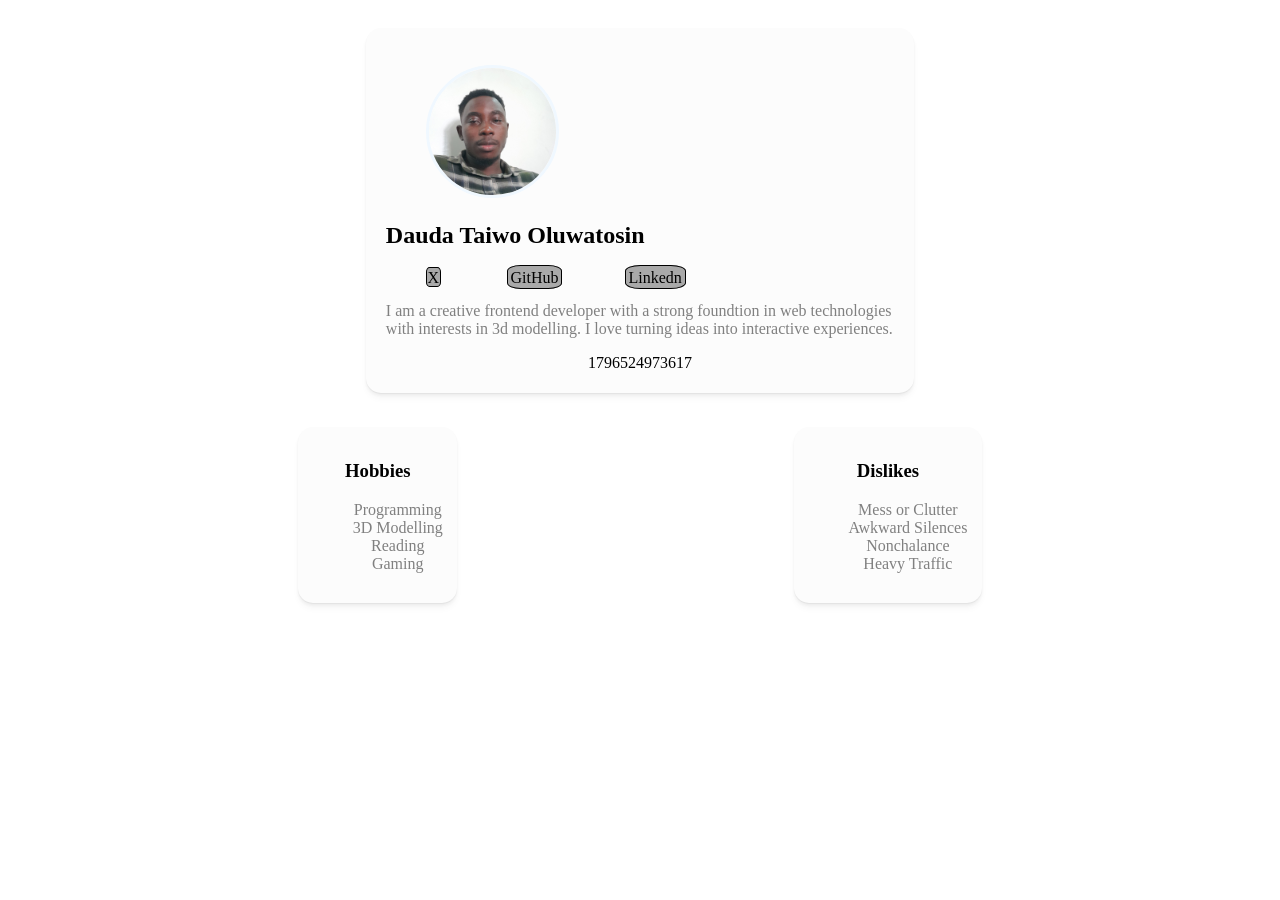
==== index.html @ f5eb3cee "first commit" ====
<!doctype html>
<html>
<head>
<meta charset="utf-8">
<title>HNG 0-ProfileCard</title>
<link href="style.css" rel="stylesheet" type="text/css">
<link rel="preconnect" href="https://fonts.googleapis.com">
<link rel="preconnect" href="https://fonts.gstatic.com" crossorigin>
<link href="https://fonts.googleapis.com/css2?family=Inter:ital,opsz,wght@0,14..32,100..900;1,14..32,100..900&family=Quicksand:wght@300..700&display=swap" rel="stylesheet">
</head>

<body>
<article data-testid="test-profile-card" class="flex align-center background-dark">
  <div>
    <div class="flex align-center">
      <div class="width-50 flex card  padding-10">
        <div>
          <div class="card-color">
            <div id="profile">
              <figure>
                <img src="images/prrofile-picc.jpg" width="127" height="127" alt="profile-picture" data-testid="test-user-avatar" id="image-border"/> </figure>
              </div>
            <div>
              <header>
                <h2 data-testid="test-user-name" class="font-ariel ">
                  Dauda Taiwo Oluwatosin
                  </h2>
                </header>
              </div>
            <div>
              <nav>
                <ul class="no-bullet-list flex flex-start width-20">
                  <li><a href="#" target="_blank" data-testid="test-user-social-twitter" class="button">X</a></li>
                  <li><a href="https://github.com/Taiye-James" target="_blank" data-testid="test-user-social-github" class="button">GitHub</a></li>
                  <li><a href="https://www.linkedin.com/in/taiye-james-837622114/" target="_blank" data-testid="test-user-social-linkedn" class="button">Linkedn</a></li>
                  </ul>
                </nav>
              </div>
          </div>
          <div>
            <p data-testid="test-user-bio" class="font-ariel text-gray word-wrap">
              I am a creative frontend developer with a strong foundtion in web technologies with interests in 3d modelling. I love turning ideas into interactive experiences.
              </p>
            </div>
          <div class="text-center">
            <span data-testid="test-user-time" id="millisecondsDisplay"></span>
            </div>
        </div>
        </div>
    </div>
    <div class="flex align-center">
      <div class="flex flex-start width-70" id="hobb-dislikes">
        <div class="card padding-10 font-ariel">
          <h3 class="text-center">
            Hobbies
          </h3>
          <ul class="no-bullet-list text-gray text-center">
            <li>Programming</li>
            <li>3D Modelling</li>
            <li>Reading</li>
            <li>Gaming</li>
            </ul>
          </div>
        <div class="card padding-10 font-ariel">
          <h3 class="text-center">Dislikes</h3>
          <ul class="no-bullet-list text-gray text-center">
            <li>Mess or Clutter</li>
            <li>Awkward Silences</li>
            <li>Nonchalance</li>
            <li>Heavy Traffic</li>
            </ul>
        </div>
        </div>
    </div>
  </div>

</article>
	<script>
        function updateMilliseconds() {
            const milliseconds = Date.now();
            document.getElementById('millisecondsDisplay').textContent = milliseconds;
        }

        // Call the function immediately to display the initial value
        updateMilliseconds();

        // Update the milliseconds every 10 milliseconds for a near real-time display
        setInterval(updateMilliseconds, 10); 
    </script>
</body>
</html>
---- style.css ----
@charset "utf-8";

*{
	font-family: "Inter" sans-serif;
}
.flex {
	display: flex;
}
.width-70 {
	width: 70%;
}

.align-center {
	justify-content: center;
	align-items: center;
}

.width-50 {
	width: 50%;
}

.card {
	border-radius: 15px;
	background-color: #FCFCFC;
	box-shadow: 0 6px 6px 0 rgba(0, 0, 0, 0.03), 0 3px 3px 0 rgba(0, 0, 0, 0.04), 0 1px 1px 0 rgba(0, 0, 0, 0.05);
	padding: 20px;
	margin: 2%;
}

.padding-10 {
	padding: 2%;
}

.flex-start {
	justify-content: space-between;
}

.border {
	border: 1px solid black;
}

.grid {
	display: grid;
	grid-template-columns: 40% 40%;
	justify-content: space-between
}



.card-color {
	
}

#image-border {
	border-radius: 50%;
	border: 3px solid aliceblue;
}



.font-ariel {
	font-family: Cambria, "Hoefler Text", "Liberation Serif", Times, "Times New Roman", "serif"
}

.text-center {
	text-align: center;
}

.background-dark {
	background-color: 
}

.no-bullet-list {
	list-style-type: none;
}

.width-20 {
	width: 50%;
}

.text-gray {
	color: gray;
}

.button {
	border: 1px solid black;
	border-radius: 25%;
	padding: 5%;
	background-color:darkgray;
	color: black;
	text-decoration: none;
}
.button:hover{
	color: white;
}

.word-wrap {
	word-wrap: break-word;
}

@media screen and (max-width:768px){
	#hobb-dislikes{
		display: flex;
		flex-direction: column;
	}
}
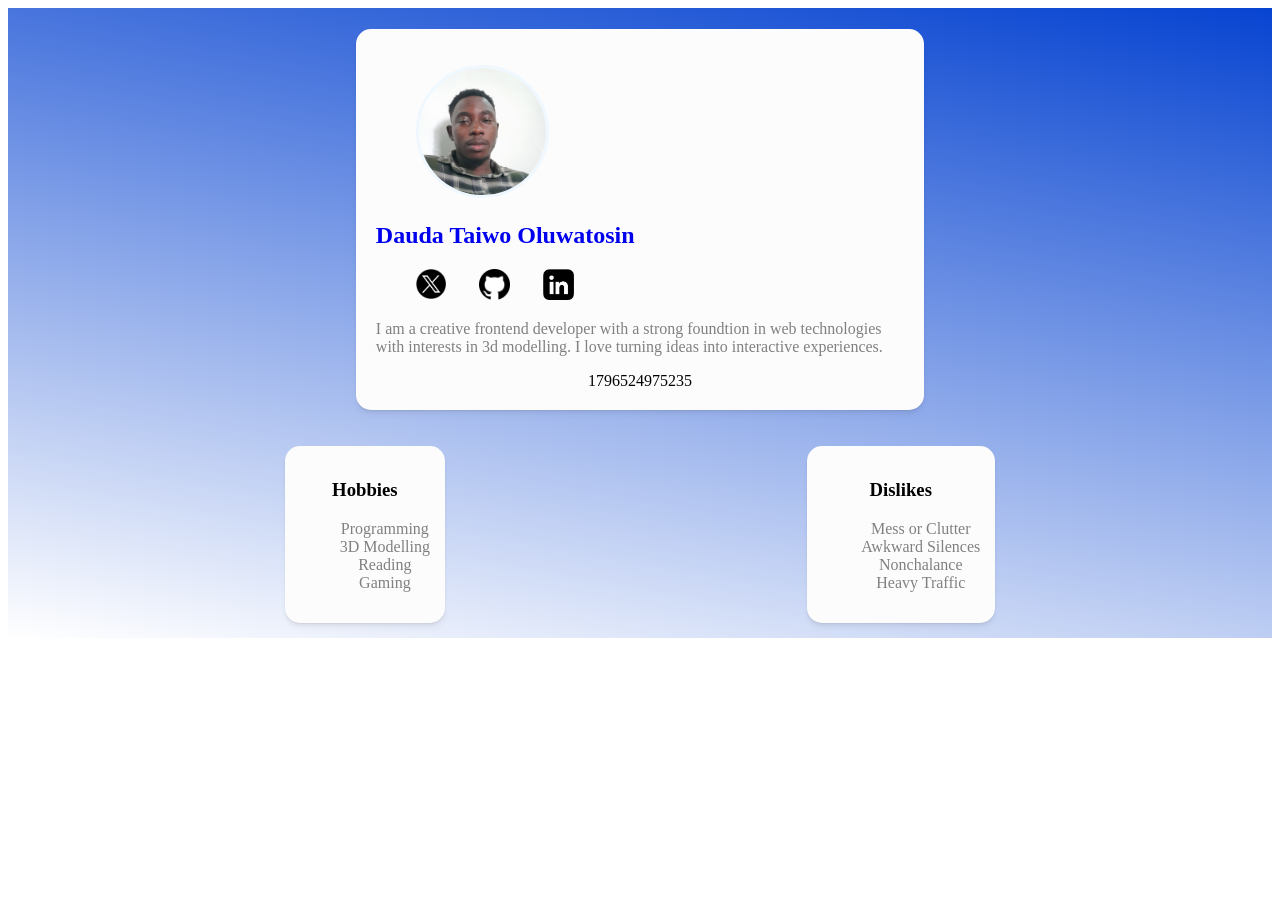
==== commit ec7ae392: "added new files" ====
--- a/index.html
+++ b/index.html
@@ -13,7 +13,7 @@
 <article data-testid="test-profile-card" class="flex align-center background-dark">
   <div>
     <div class="flex align-center">
-      <div class="width-50 flex card  padding-10">
+      <div class="width-50 flex card">
         <div>
           <div class="card-color">
             <div id="profile">
@@ -23,16 +23,15 @@
             <div>
               <header>
                 <h2 data-testid="test-user-name" class="font-ariel ">
-                  Dauda Taiwo Oluwatosin
-                  </h2>
+                  <a href="About.html" class="text-decoration" id="name-link">Dauda Taiwo Oluwatosin</a> </h2>
                 </header>
               </div>
             <div>
               <nav>
                 <ul class="no-bullet-list flex flex-start width-20">
-                  <li><a href="#" target="_blank" data-testid="test-user-social-twitter" class="button">X</a></li>
-                  <li><a href="https://github.com/Taiye-James" target="_blank" data-testid="test-user-social-github" class="button">GitHub</a></li>
-                  <li><a href="https://www.linkedin.com/in/taiye-james-837622114/" target="_blank" data-testid="test-user-social-linkedn" class="button">Linkedn</a></li>
+                  <li><a href="#" target="_blank" data-testid="test-user-social-twitter" class="button"><img src="images/twitter.png" width="30" height="30" alt=""/></a></li>
+                  <li><a href="https://github.com/Taiye-James" target="_blank" data-testid="test-user-social-github" class="button"><img src="images/github.png" width="31" height="31" alt=""/></a></li>
+                  <li><a href="https://www.linkedin.com/in/taiye-james-837622114/" target="_blank" data-testid="test-user-social-linkedn" class="button"><img src="images/linkedn.png" width="31" height="31" alt=""/></a></li>
                   </ul>
                 </nav>
               </div>
--- a/style.css
+++ b/style.css
@@ -67,7 +67,7 @@
 }
 
 .background-dark {
-	background-color: 
+	background-image: linear-gradient(190deg, #0744D1, #fff);
 }
 
 .no-bullet-list {
@@ -75,7 +75,7 @@
 }
 
 .width-20 {
-	width: 50%;
+	width: 30%;
 }
 
 .text-gray {
@@ -83,15 +83,22 @@
 }
 
 .button {
+/*
 	border: 1px solid black;
 	border-radius: 25%;
 	padding: 5%;
 	background-color:darkgray;
 	color: black;
 	text-decoration: none;
+*/
 }
 .button:hover{
-	color: white;
+	border: 1px solid black;
+	border-radius: 25%;
+	padding: 5%;
+	background-color:darkgray;
+	color: black;
+	text-decoration: none;
 }
 
 .word-wrap {
@@ -103,4 +110,33 @@
 		display: flex;
 		flex-direction: column;
 	}
+	
+	.width-20{
+		width: 50%;
+	}
 }
+
+
+
+.margin-0 {
+	margin: -7%;
+}
+
+
+
+.height-100 {
+	height: 100vh;
+}
+
+.margin-2 {
+	margin: 5%;
+}
+
+.text-decoration {
+	text-decoration: none;
+}
+
+#name-link:hover {
+	color: red;
+	text-decoration: underline;
+}
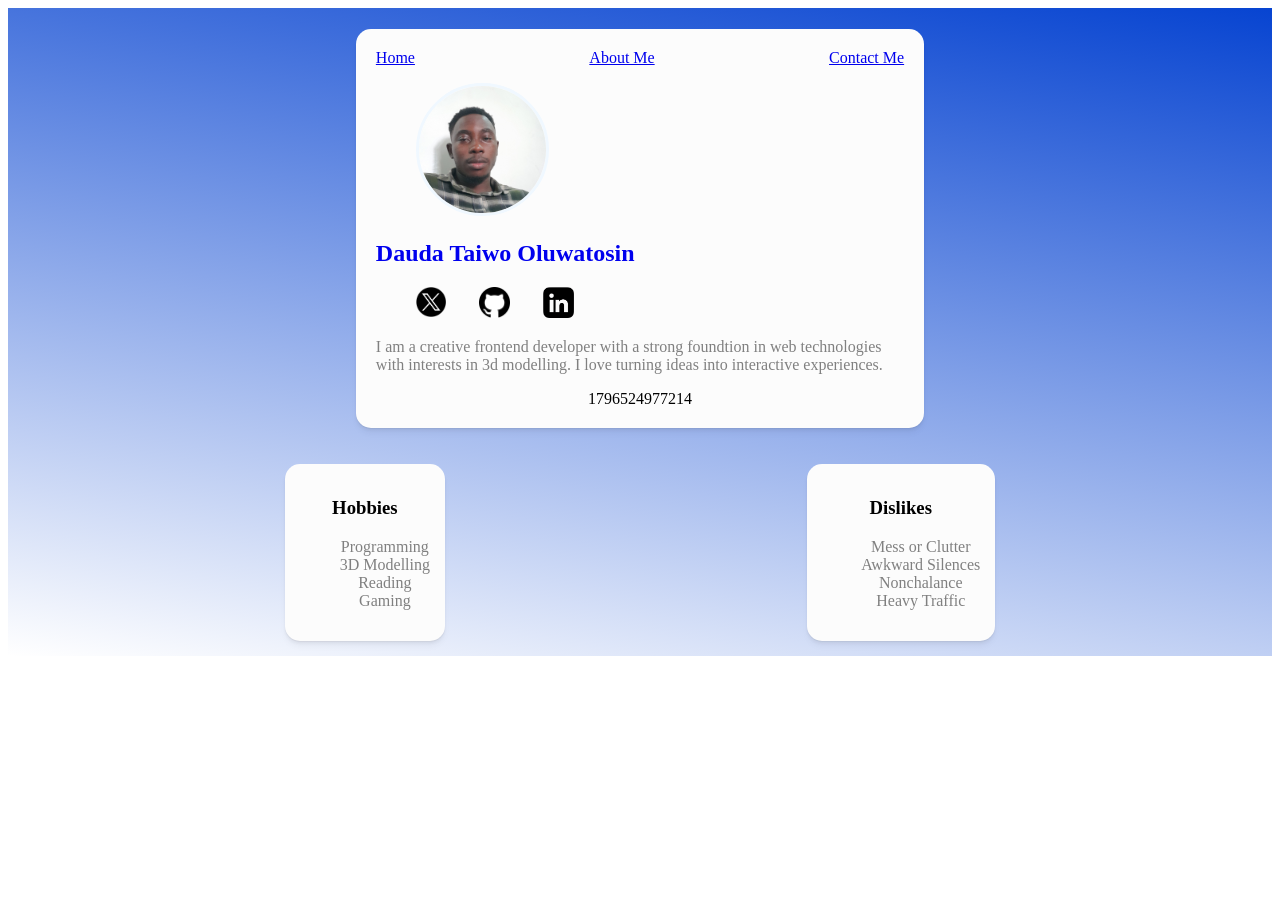
==== commit e1acf53a: "made changes" ====
--- a/index.html
+++ b/index.html
@@ -17,6 +17,10 @@
         <div>
           <div class="card-color">
             <div id="profile">
+				<nav class="flex flex-start">
+				<a href="index.html">Home</a> 
+				<a href="About.html">About Me</a>
+				<a href="ContactMe.html">Contact Me</a> </nav>
               <figure>
                 <img src="images/prrofile-picc.jpg" width="127" height="127" alt="profile-picture" data-testid="test-user-avatar" id="image-border"/> </figure>
               </div>
